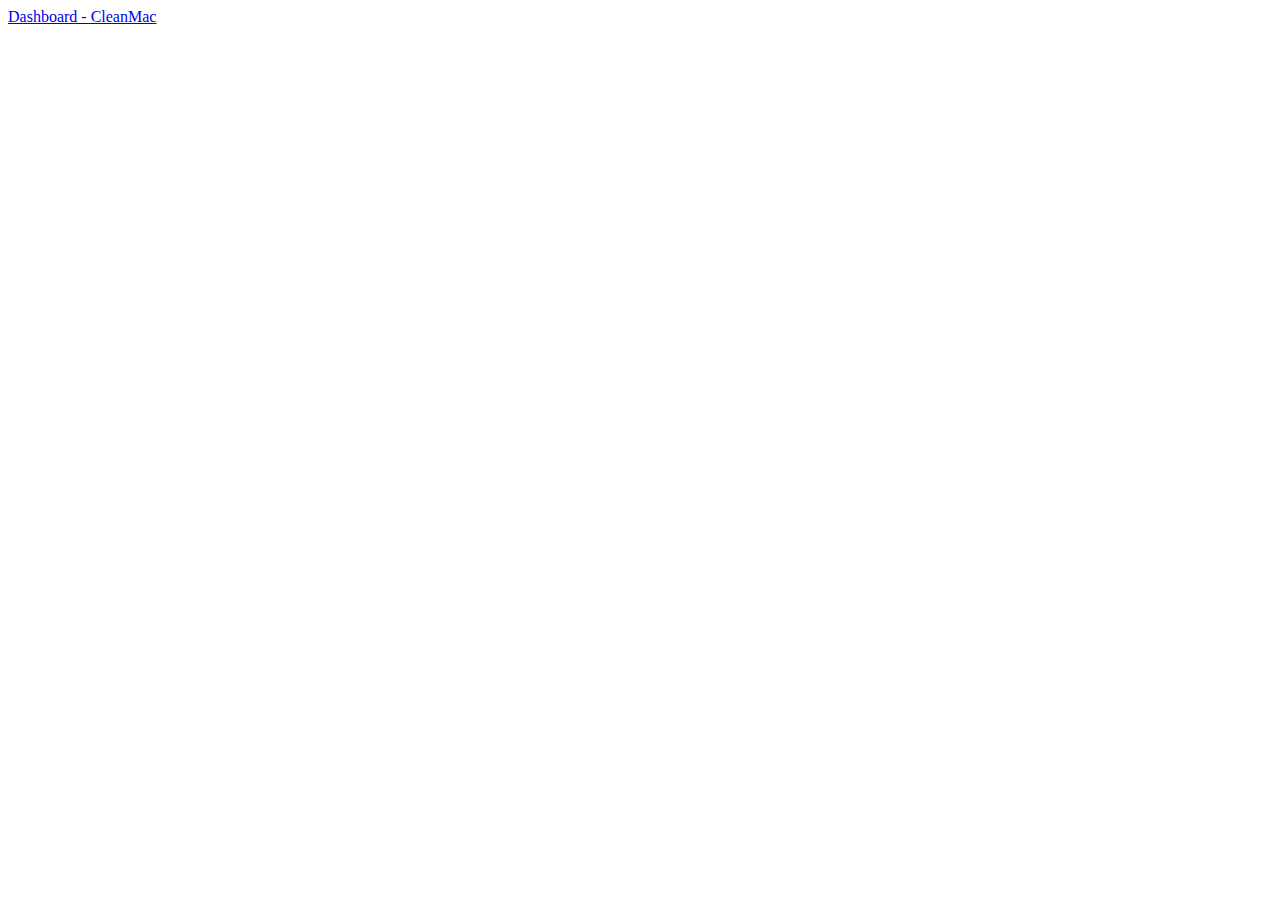
==== index.html @ 8db0e2ae "change index" ====
<!DOCTYPE html>
<html lang="en">
<head>
    <meta charset="UTF-8">
    <meta name="viewport" content="width=device-width, initial-scale=1.0">
    <meta http-equiv="X-UA-Compatible" content="ie=edge">
    <title>IMITATE</title>
</head>
<body>
    <a href="./Dashboard - CleanMac/index.html">Dashboard - CleanMac</a>
</body>
</html>
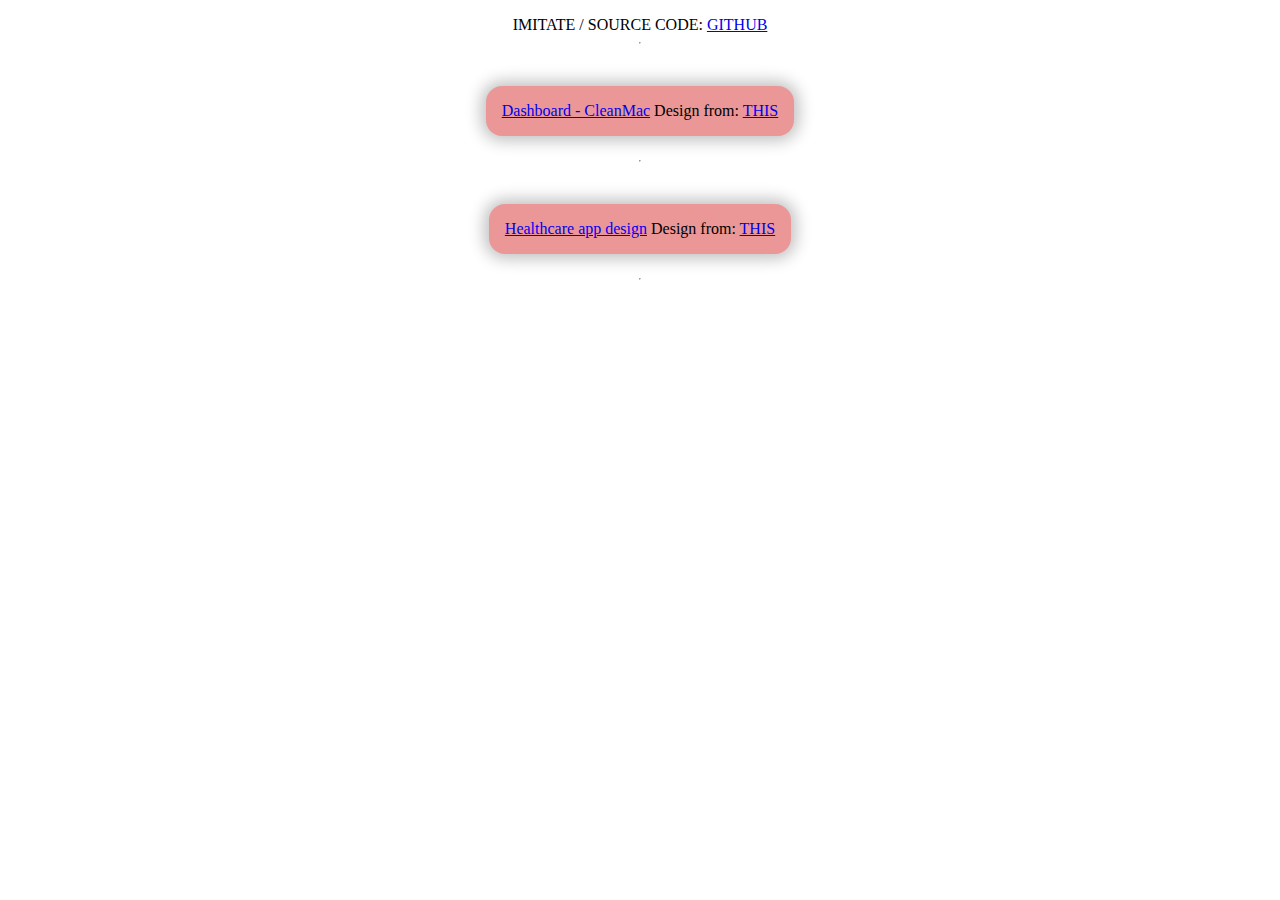
==== commit 4db531b2: "had" ====
--- a/index.html
+++ b/index.html
@@ -5,8 +5,64 @@
     <meta name="viewport" content="width=device-width, initial-scale=1.0">
     <meta http-equiv="X-UA-Compatible" content="ie=edge">
     <title>IMITATE</title>
+    <style>
+        body {
+            margin: 1rem;
+        }
+        li {
+            list-style: none;
+        }
+        .title {
+            text-align: center;
+        }
+        .home-body {
+            display: flex;
+            flex-direction: column;
+            justify-content: center;
+            align-items: center;
+        }
+        .home-list {
+            margin: 1rem;
+            padding: 1rem;
+            border-radius: 1rem;
+            background-color: rgb(235, 151, 151);
+            box-shadow: silver 0 0 1rem .3rem;
+        }
+        .home-image img {
+            width: 7rem;
+            border-radius: 1rem;
+        }
+    </style>
 </head>
 <body>
-    <a href="./Dashboard - CleanMac/index.html">Dashboard - CleanMac</a>
+    
+    <section class="title">
+        IMITATE / SOURCE CODE: <a href="https://github.com/disism/Imitate">GITHUB</a>
+    </section>
+
+    <section class="home-body">
+        
+        <hr>
+
+        <section class="home-image">
+            <img src="https://cdn.dribbble.com/users/702789/screenshots/9551899/media/5000174951650a11304a03b01ea3346a.png" alt="">
+        </section>
+        <section class="home-list">
+            <li><a href="./Dashboard - CleanMac/index.html">Dashboard - CleanMac</a> Design from: <a href="https://dribbble.com/shots/9551899-Dashboard-CleanMac">THIS</a></li>
+        </section>
+
+        <hr>
+
+        <section class="home-image">
+            <img src="https://cdn.dribbble.com/users/2151039/screenshots/9628388/media/3362b0d11219c573e49909be242db7cc.jpg" alt="">
+        </section>
+        <section class="home-list">
+            <li><a href="./Healthcare-app-design/index.html">Healthcare app design</a> Design from: <a href="https://dribbble.com/shots/9628388-Healthcare-app-design">THIS</a></li>
+        </section>
+
+        <hr>
+        
+    </section>
+    
 </body>
 </html>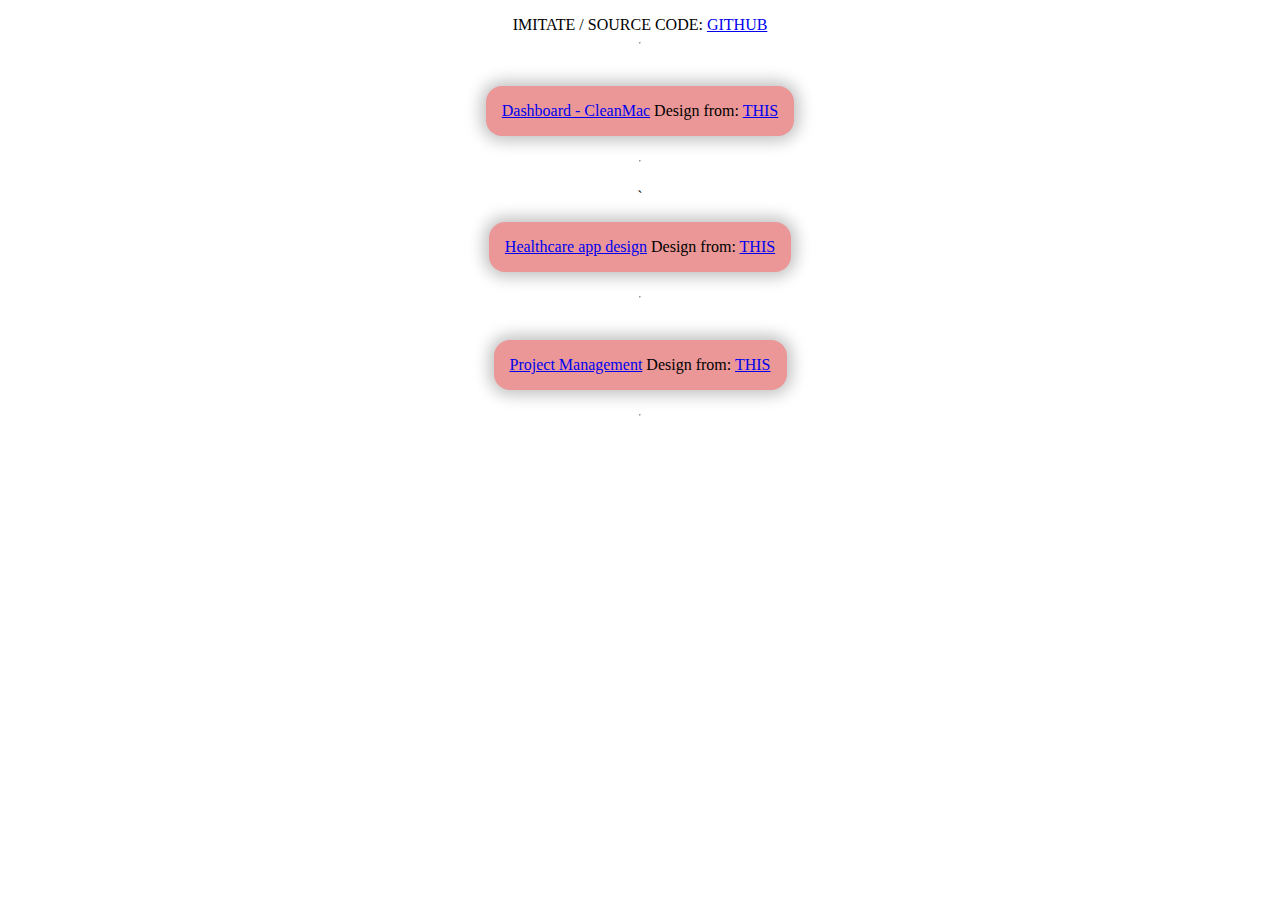
==== commit f2e6609b: "project management" ====
--- a/index.html
+++ b/index.html
@@ -29,7 +29,7 @@
             box-shadow: silver 0 0 1rem .3rem;
         }
         .home-image img {
-            width: 7rem;
+            width: 15rem;
             border-radius: 1rem;
         }
     </style>
@@ -55,9 +55,18 @@
 
         <section class="home-image">
             <img src="https://cdn.dribbble.com/users/2151039/screenshots/9628388/media/3362b0d11219c573e49909be242db7cc.jpg" alt="">
+        </section>`
+        <section class="home-list">
+            <li><a href="./Healthcare-app-design/index.html">Healthcare app design</a> Design from: <a href="https://dribbble.com/shots/9628388-Healthcare-app-design">THIS</a></li>
+        </section>
+
+        <hr>
+
+        <section class="home-image">
+            <img src="https://cdn.dribbble.com/users/1150809/screenshots/9651269/media/82dc8e1cacd16d0a311114141f9d27c9.png" alt="">
         </section>
         <section class="home-list">
-            <li><a href="./Healthcare-app-design/index.html">Healthcare app design</a> Design from: <a href="https://dribbble.com/shots/9628388-Healthcare-app-design">THIS</a></li>
+            <li><a href="./Project-Management/index.html">Project Management</a> Design from: <a href="https://dribbble.com/shots/9651269-Project-Management">THIS</a></li>
         </section>
 
         <hr>
